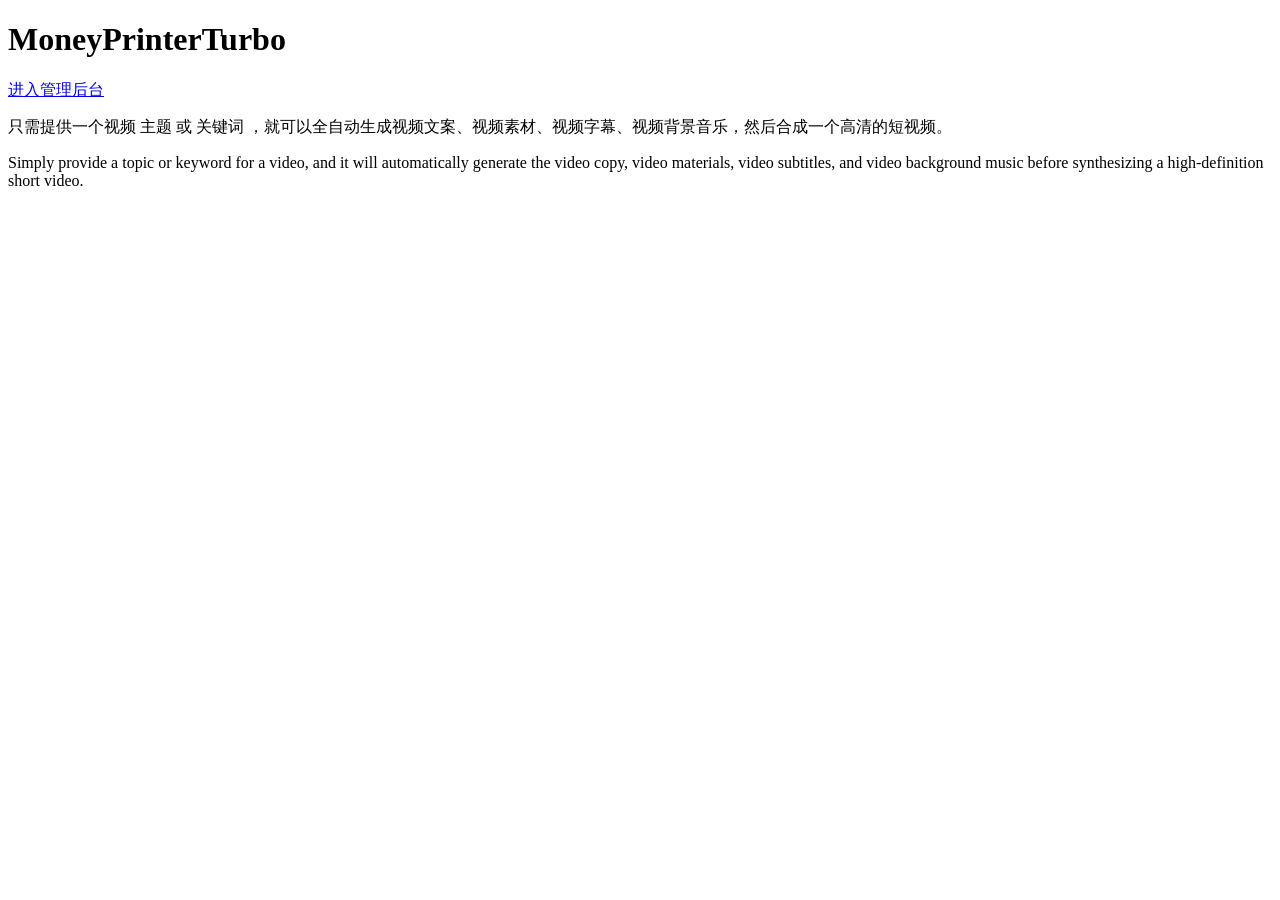
==== resource/public/index.html @ 0fded69d "chore: AI initial Motionai app, resources, and lifecycle scripts Made-with: Cursor" ====
<!DOCTYPE html>
<html lang="zh-CN">
<head>
    <meta charset="UTF-8">
    <meta name="viewport" content="width=device-width, initial-scale=1">
    <title>MoneyPrinterTurbo</title>
</head>
<body>
<h1>MoneyPrinterTurbo</h1>
<p><a href="/admin">进入管理后台</a></p>
<p>
    只需提供一个视频 主题 或 关键词 ，就可以全自动生成视频文案、视频素材、视频字幕、视频背景音乐，然后合成一个高清的短视频。
</p>

<p>
    Simply provide a topic or keyword for a video, and it will automatically generate the video copy, video materials,
    video subtitles, and video background music before synthesizing a high-definition short video.
</p>
</body>
</html>
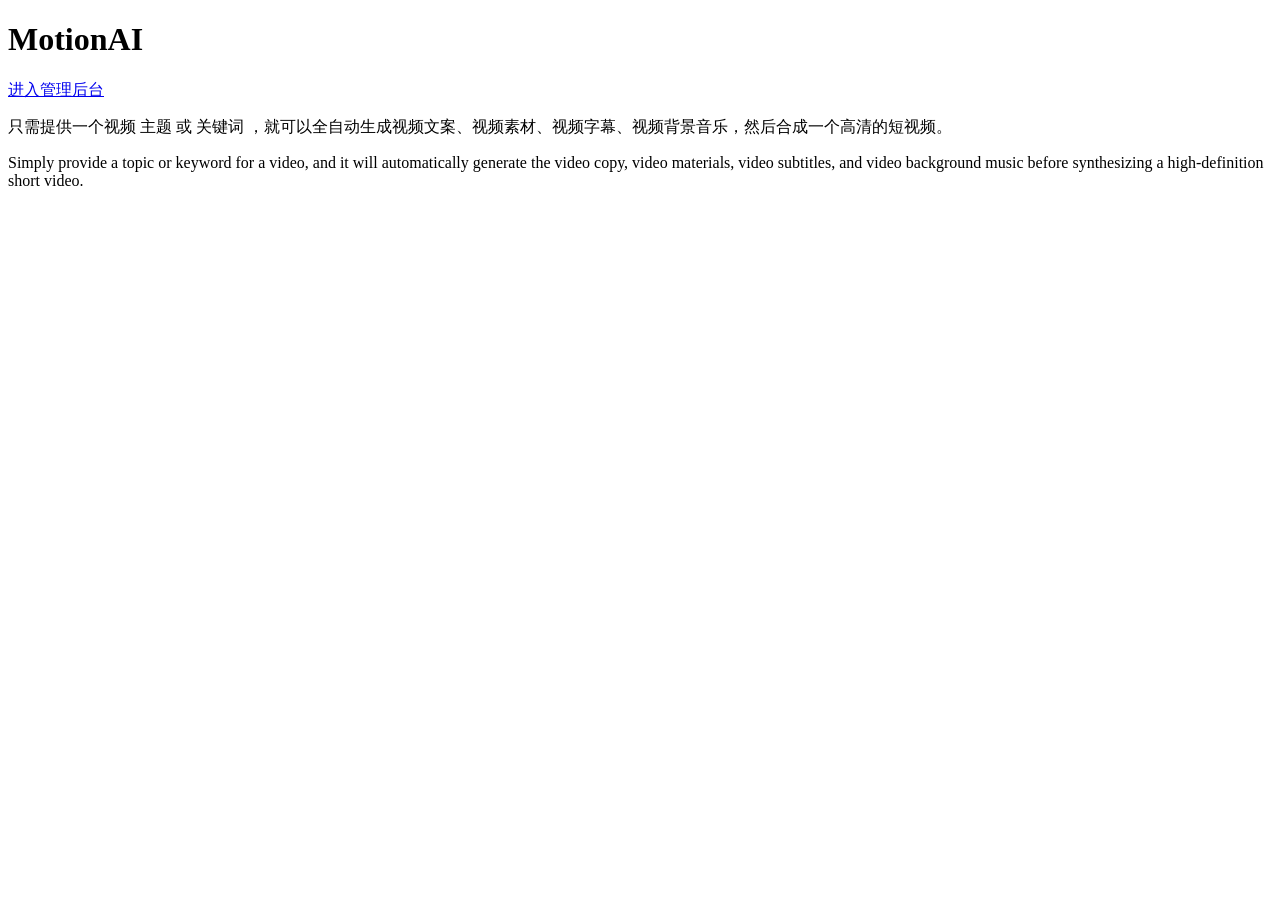
==== commit a0a40362: "chore: AI remove MoneyPrinterTurbo strings across repo Made-with: Cursor" ====
--- a/resource/public/index.html
+++ b/resource/public/index.html
@@ -3,10 +3,10 @@
 <head>
     <meta charset="UTF-8">
     <meta name="viewport" content="width=device-width, initial-scale=1">
-    <title>MoneyPrinterTurbo</title>
+    <title>MotionAI</title>
 </head>
 <body>
-<h1>MoneyPrinterTurbo</h1>
+<h1>MotionAI</h1>
 <p><a href="/admin">进入管理后台</a></p>
 <p>
     只需提供一个视频 主题 或 关键词 ，就可以全自动生成视频文案、视频素材、视频字幕、视频背景音乐，然后合成一个高清的短视频。
